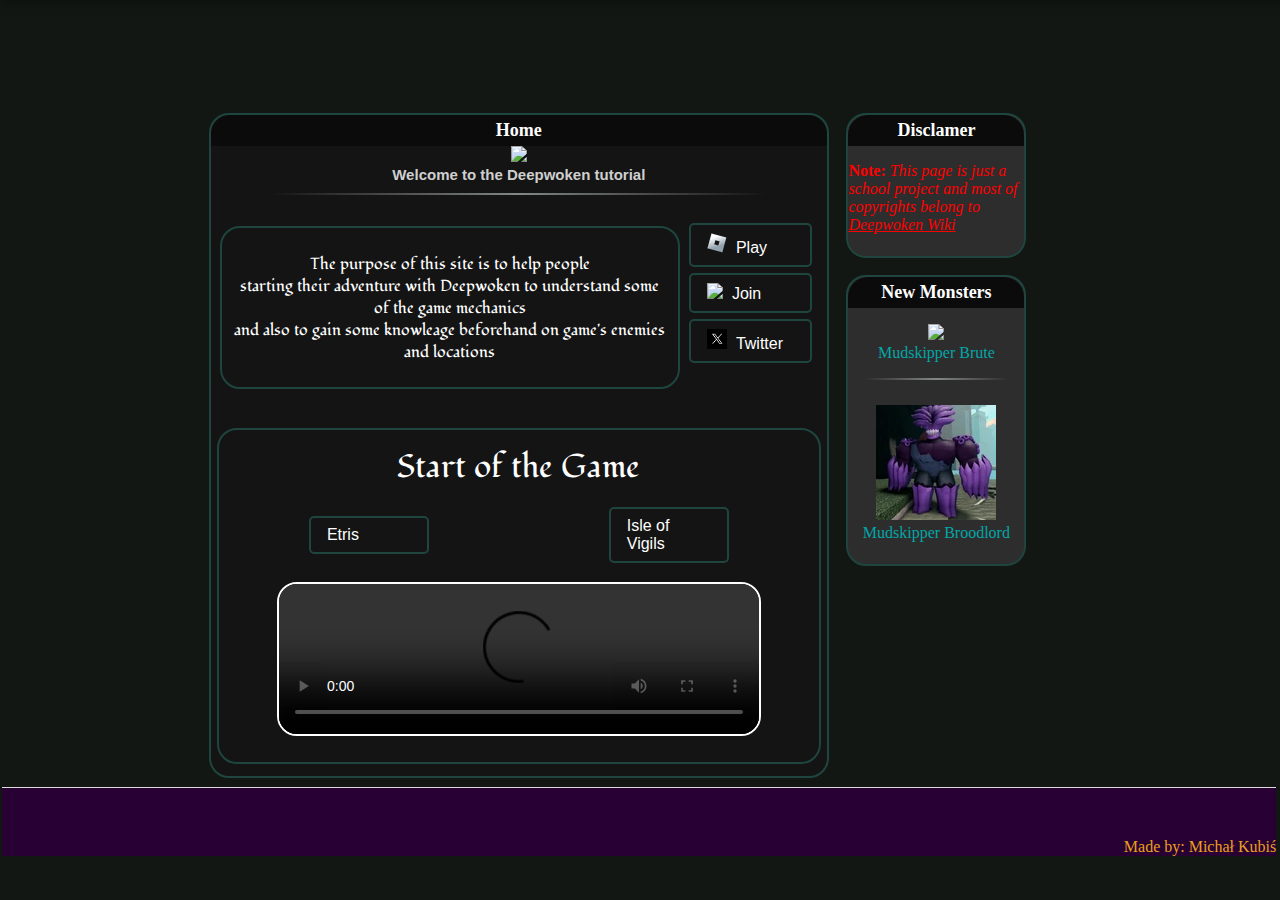
==== index.html @ 12e8b18b "Add files via upload" ====
<!DOCTYPE html>
<html lang="en">
<head>
  <meta charset="UTF-8">
  <meta name="viewport" content="width=device-width, initial-scale=1.0">
  <link rel="icon" href="Deepwoken.png">
  <link rel="stylesheet" href="styl.css">
  <link rel="preconnect" href="https://fonts.googleapis.com">
  <link rel="preconnect" href="https://fonts.gstatic.com" crossorigin>
  <link href="https://fonts.googleapis.com/css2?family=Fondamento:ital@0;1&display=swap" rel="stylesheet">
  <title>Noobwoken</title>
</head>
<body>
  <header class="pop-up">
    <a href="Noobwoken.html"><img src="noobwoken-logo.png"></a>
    <p><a href="https://deepwoken.fandom.com/wiki/Deepwoken_Wiki">Deepwoken Wiki</a></p>
  </header>
  <section class="lewy">
    <header>
      Home
    </header>
    <center><img src="Noobwoken-logo.png" class="nb"></center>
    <div class="naglowek"><b>Welcome to the Deepwoken tutorial</b></div>
    <hr>
    <nav>
      <section class="inf">
        The purpose of this site is to help people 
        <br>
        starting their adventure with Deepwoken to understand some of the game mechanics
        <br> 
        and also to gain some knowleage beforehand on game's enemies and locations
      </section>
    </nav>
    <aside>
      <button class="btn"><a href="https://www.roblox.com/games/4111023553/Deepwoken"></a><img src="Roblox.png"></img>Play</button><br>
      <button class="btn"><a href="https://discord.com/invite/deepwoken-wiki-768105926351650866"></a><img src="Discord.png">Join</button><br>
      <button class="btn"><a href="https://twitter.com/Deepwoken"></a><img src="x.png" height="20px" width="20px">Twitter</button>
    </aside>
    <section class="tutorial">
      <div class="header">
        Start of the Game
      </div>
      <div class="ttr">
        <button class="btn" onclick="Etris()">Etris</button>
        <button class="btn" onclick="Isle()">Isle of Vigils</button>
      </div>
      <p><video controls src="" width="80%" id="video"></video></p>
    </section>
  </section>
    <section class="prawy">
        <header>Disclamer</header>
        <p class="disclamer"><b>Note:</b><i> This page is just a school project and most of copyrights belong to <a href="https://deepwoken.fandom.com/wiki/Deepwoken_Wiki">Deepwoken Wiki </a></i></p>
    </section>
    <section class="prawy"> 
      <header>New Monsters</header>
      <p class="Monsters">
      <a href="Mudskipper_Brute.html"><img src="Closeup_Brute.png"></a>
      <a href="Mudskipper_Brute.html" style="text-decoration:none;">Mudskipper Brute</a>
    </p>
      <hr>
      <p class="Monsters">
        <a href="Mudskipper_Broodlord.html"><img src="Mudbroodlord.png"></a>
        <a href="Mudskipper_Broodlord.html" style="text-decoration:none;">Mudskipper Broodlord</a>
      </p>  
    </section>
    <footer>
      Made by: Michał Kubiś
    </footer>
      
      <script>
      window.addEventListener("scroll", function() {
  if (window.pageYOffset >= 200) {
    document.querySelectorAll(".pop-up").forEach(function(element) {
      element.style.top = "0";
    });
  } else {
    document.querySelectorAll(".pop-up").forEach(function(element) {
      element.style.top = "-46px";
    });
  }
});
        function Etris()
        {
            document.getElementById("video").src = "Etris.mp4"
        }
        function Isle()
        {
            document.getElementById("video").src = "Isle.mp4"
        }
      </script>
      
</body>
</html>
---- styl.css ----
.pop-up
{
    align-items: center;
    background-color: #1e453e;
    box-shadow: 0 3px 12px 0 #0000004d;
    color: #fff;
    display: flex;
    position: relative;
    height: 46px;
    width: 100%;
    padding-left: 2.5%;
    position: fixed;
    left: 0;
    top: -46px;
    transition: top 0.5s ease-in-out;
    z-index: 2;
}
.pop-up a
{
    color: white;
    display: -webkit-box;
    font-size: 16px;
    font-weight: 700;
    line-height: 1.25;
    overflow: hidden;
    text-decoration: none;
    -webkit-line-clamp: 2;
    -webkit-box-orient: vertical;
    flex-shrink: 1;
    max-width: 350px;
    min-width: min-content;
    margin-left: 15px;
}
footer
{
    text-align: right;
    height: 100px;
    width: 100%;
    clear: both;
    color: #eaa01e;
    background-color: #280033;
    position: relative;
    bottom: 0;
    left: -22.5%;
    width: 144.8%;
    height: auto;
    padding-top: 50px;
    border-top: 1px solid #ddd;
}
body
{
    height: 100%;
    background-color: #121713;
    color: white;
    padding-top: 7.5%;
    padding-left: 15%;
    padding-right: 15%;
}
.nb 
{
    height: 100%;
    width: auto;
}
.disclamer, .disclamer a
{
    color: red;
}
section > header
{
    height: 5%;
    background-color: #0b0b0b;
    width: auto;
    text-align: center;
    padding: 5px;
    font-size: 18px;
    font-weight: bold;
    border-radius: 20px 20px 0 0;
}
section
{
    border-color: #1e453e;
    border-style: solid;
    border-width: 2px;
    border-radius: 20px 20px 20px 20px;
    margin: 1%;
    padding-bottom: 6px;
}
.lewy
{
    background-color: #141414;
    width: 70%;
    height: auto;
    float: left;
}
.naglowek
{
    color: #cfcfcf;
    font-family: Arial;
    text-align: center;
    font-size: 15px;
}
.prawy
{
    background-color: #2d2d2d;
    width: 20%;
    height: auto;
    float: left;
    text-transform: 1;
}
.prawy .Monsters
{
    display: flex;
    align-items: center;
    justify-content: space-around;
    flex-direction: column;
}
.Monsters a
{
    color: #04a7a7;
}
.pop-up a
{
    height: 100%;
}
a img
{
    height: 100%;
    width: auto;
}
hr {
    border-width: 1px;
    border-style: solid;
    border-image: linear-gradient(to right, rgba(131, 136, 132, 0) 0%, rgba(131, 136, 132, 1) 50%, rgba(131, 136, 132, 0) 100%) 100% 1;
    width: 80%;
    margin: 10px auto 25px;
  }
  button {
    margin: 0.2rem;
    margin-top: 0.5%;
    width: 20%;
    text-align: left;
    font-size: 100%;
    }
button img
{
    margin-right: 10%;
}
.btn {
    background-color: #141414;
    color:#fff;
    padding: .5em 1em;
    border: none;
    outline: none;
    position: relative;
     cursor: pointer;
    --background-color:
    #E3E3E3;
    border-color: #1e453e;
    border-style: solid;
    border-width: 2px;
    border-radius: 5px;
}
    
.btn.btn::before {
    content: '';
    position: absolute;
    top: 0;
    left: 0;
    bottom: 0;
    right: 0;
    z-index: -1;
    background-color: #1e453e;
    
    transition: transform 1000ms ease-in-out;
    transform: scaleX(0);
    transform-origin: left; 
}
.btn.btn:hover::before,
.btn.btn:focus::before {
    transform: scaleX(1);
}
.btn.btn 
{
    z-index: 1;
}
.inf
{
    font-family: "Fondamento", cursive;
    font-weight: 400;
    font-style: normal;
    width: 70%;
    height: 100%;
    float: left;
    text-align: center;
    padding: 2%;
    padding-top: 4%;
    padding-bottom: 4%;
    margin-left: 1.5%;
}
.tutorial
{
    text-align: center;
    margin-top: 10%;
    height: 110%;
}
.tutorial .header
{
    padding: 2.5%;
    font-family: "Fondamento", cursive;
    font-size: xx-large;
}
.ttr
{
    display: flex;
    align-items: center ;
    justify-content: space-around;
}
video
{
    border: white;
    border-radius: 20px;
    border-width: 2px;
    border-style: solid;
}
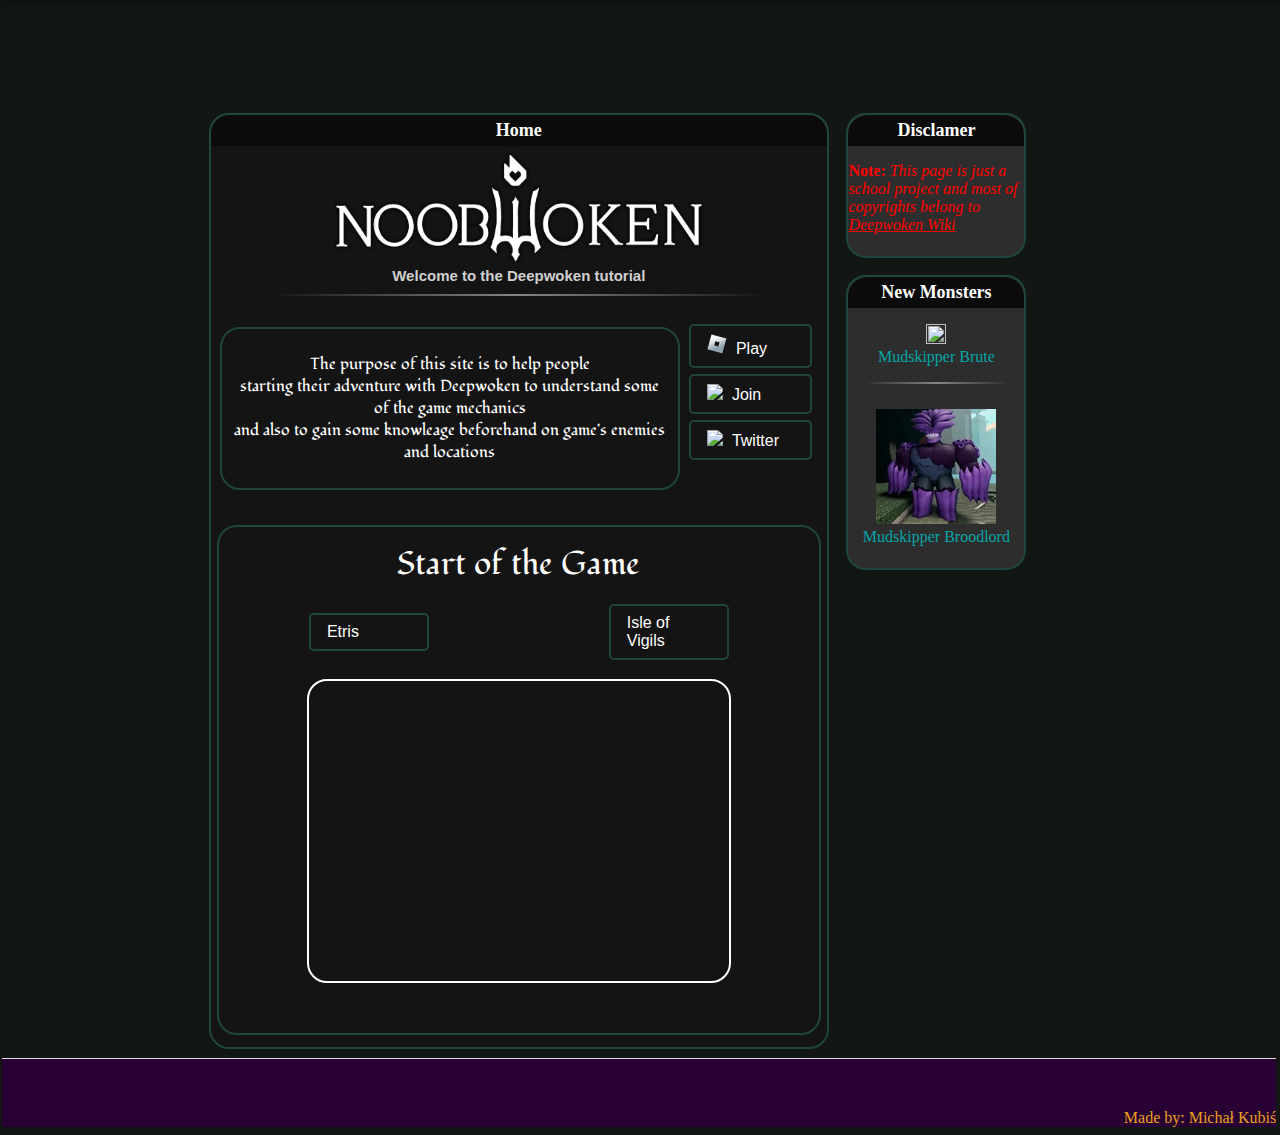
==== commit 0cbcaf3f: "Update index.html" ====
--- a/index.html
+++ b/index.html
@@ -12,14 +12,14 @@
 </head>
 <body>
   <header class="pop-up">
-    <a href="Noobwoken.html"><img src="noobwoken-logo.png"></a>
+    <a href="index.html"><img src="noobwoken-logo.png"></a>
     <p><a href="https://deepwoken.fandom.com/wiki/Deepwoken_Wiki">Deepwoken Wiki</a></p>
   </header>
   <section class="lewy">
     <header>
       Home
     </header>
-    <center><img src="Noobwoken-logo.png" class="nb"></center>
+    <center><img src="noobwoken-logo.png" class="nb"></center>
     <div class="naglowek"><b>Welcome to the Deepwoken tutorial</b></div>
     <hr>
     <nav>
@@ -32,9 +32,9 @@
       </section>
     </nav>
     <aside>
-      <button class="btn"><a href="https://www.roblox.com/games/4111023553/Deepwoken"></a><img src="Roblox.png"></img>Play</button><br>
-      <button class="btn"><a href="https://discord.com/invite/deepwoken-wiki-768105926351650866"></a><img src="Discord.png">Join</button><br>
-      <button class="btn"><a href="https://twitter.com/Deepwoken"></a><img src="x.png" height="20px" width="20px">Twitter</button>
+      <a href="https://www.roblox.com/games/4111023553/Deepwoken" target="_blank"><button class="btn"><img src="Roblox.png"></img>Play</button></a><br>
+      <a href="https://discord.com/invite/deepwoken-wiki-768105926351650866" target="_blank"><button class="btn"><img src="Discord.png">Join</button></a><br>
+      <a href="https://twitter.com/Deepwoken" target="_blank"><button class="btn"><img src="X.png">Twitter</button></a>
     </aside>
     <section class="tutorial">
       <div class="header">
@@ -44,7 +44,7 @@
         <button class="btn" onclick="Etris()">Etris</button>
         <button class="btn" onclick="Isle()">Isle of Vigils</button>
       </div>
-      <p><video controls src="" width="80%" id="video"></video></p>
+      <p><iframe id="video" src="https://drive.google.com/file/d/19NvT2OAGpv3wiqWqqkhgVlqgxOMVLLyj/preview" allow="autoplay" allowfullscreen></iframe></p>
     </section>
   </section>
     <section class="prawy">
@@ -81,13 +81,13 @@
 });
         function Etris()
         {
-            document.getElementById("video").src = "Etris.mp4"
+            document.getElementById("video").src = "https://drive.google.com/file/d/19NvT2OAGpv3wiqWqqkhgVlqgxOMVLLyj/preview"
         }
         function Isle()
         {
-            document.getElementById("video").src = "Isle.mp4"
+            document.getElementById("video").src = "https://drive.google.com/file/d/1uZRLWD0m-pIgqr-Qh9qRz_Z5vYAHrwcR/preview"
         }
       </script>
       
 </body>
-</html>+</html>
--- a/styl.css
+++ b/styl.css
@@ -59,7 +59,7 @@
 .nb 
 {
     height: 100%;
-    width: auto;
+    width: 60%;
 }
 .disclamer, .disclamer a
 {
@@ -113,6 +113,11 @@
     align-items: center;
     justify-content: space-around;
     flex-direction: column;
+}
+.Monsters img
+{
+    height: 100%;
+    width: 100%;
 }
 .Monsters a
 {
@@ -201,7 +206,7 @@
 {
     text-align: center;
     margin-top: 10%;
-    height: 110%;
+    height: 500px;
 }
 .tutorial .header
 {
@@ -215,10 +220,12 @@
     align-items: center ;
     justify-content: space-around;
 }
-video
+iframe
 {
     border: white;
     border-radius: 20px;
     border-width: 2px;
     border-style: solid;
-}
+    width: 70%;
+    height: 300px;
+}
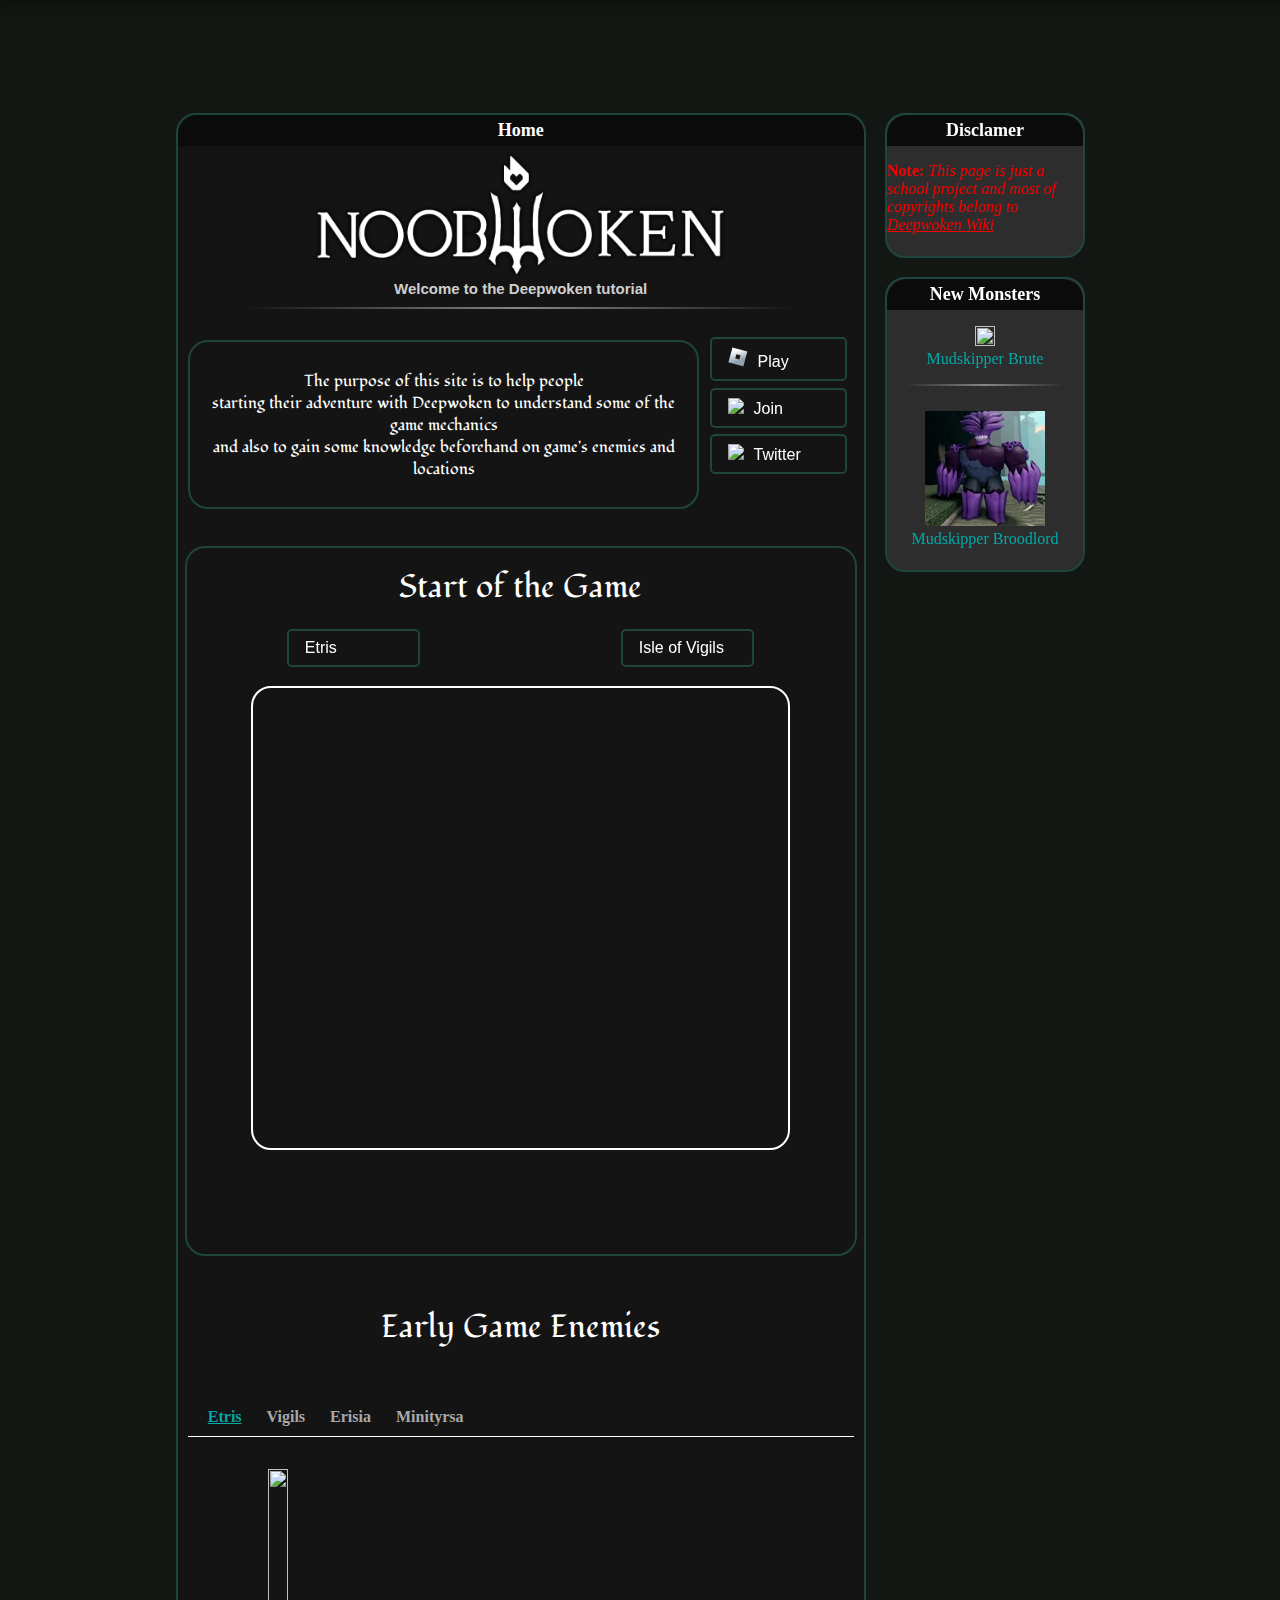
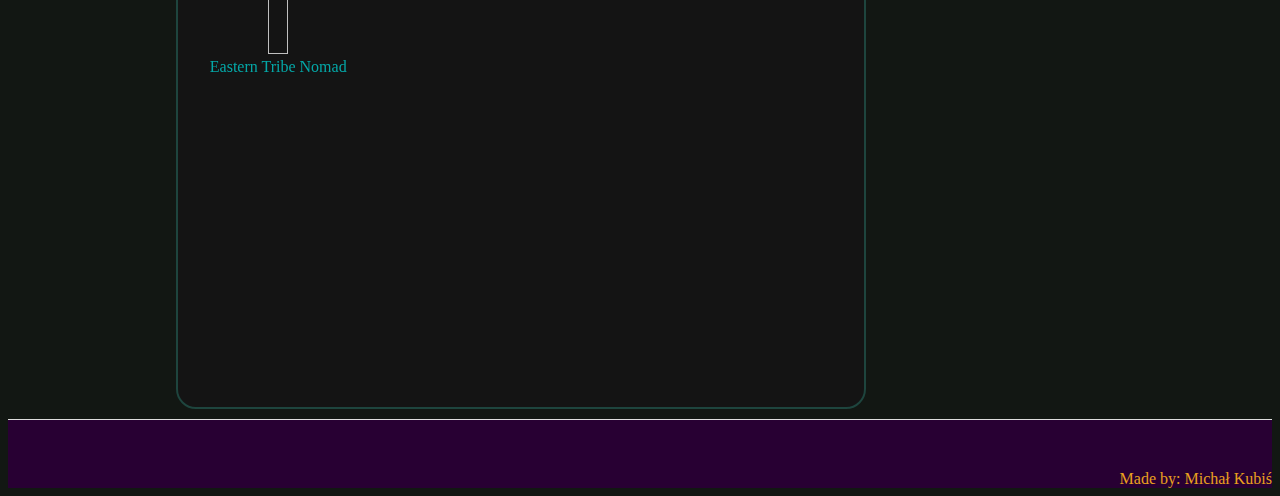
==== commit a1600c3b: "Add files via upload" ====
--- a/index.html
+++ b/index.html
@@ -15,6 +15,7 @@
     <a href="index.html"><img src="noobwoken-logo.png"></a>
     <p><a href="https://deepwoken.fandom.com/wiki/Deepwoken_Wiki">Deepwoken Wiki</a></p>
   </header>
+  <div class="body">
   <section class="lewy">
     <header>
       Home
@@ -23,17 +24,17 @@
     <div class="naglowek"><b>Welcome to the Deepwoken tutorial</b></div>
     <hr>
     <nav>
-      <section class="inf">
+      <section class="inf" >
         The purpose of this site is to help people 
         <br>
         starting their adventure with Deepwoken to understand some of the game mechanics
         <br> 
-        and also to gain some knowleage beforehand on game's enemies and locations
+        and also to gain some knowledge beforehand on game's enemies and locations
       </section>
     </nav>
     <aside>
       <a href="https://www.roblox.com/games/4111023553/Deepwoken" target="_blank"><button class="btn"><img src="Roblox.png"></img>Play</button></a><br>
-      <a href="https://discord.com/invite/deepwoken-wiki-768105926351650866" target="_blank"><button class="btn"><img src="Discord.png">Join</button></a><br>
+      <a href="https://discord.com/invite/deepwoken" target="_blank"><button class="btn"><img src="Discord.png">Join</button></a><br>
       <a href="https://twitter.com/Deepwoken" target="_blank"><button class="btn"><img src="X.png">Twitter</button></a>
     </aside>
     <section class="tutorial">
@@ -44,9 +45,39 @@
         <button class="btn" onclick="Etris()">Etris</button>
         <button class="btn" onclick="Isle()">Isle of Vigils</button>
       </div>
-      <p><iframe id="video" src="https://drive.google.com/file/d/19NvT2OAGpv3wiqWqqkhgVlqgxOMVLLyj/preview" allow="autoplay" allowfullscreen></iframe></p>
+      <p><iframe id="video" src="https://drive.google.com/file/d/19NvT2OAGpv3wiqWqqkhgVlqgxOMVLLyj/preview" loading="lazy" allow="autoplay" allowfullscreen></iframe></p>
     </section>
+    <p class="header">Early Game Enemies</p>
+    <div class="Etrean_Luminant" style="border-bottom: 1px solid white;">
+      <a class="Etrean" data-div="1" style="color: #04a7a7; text-decoration: underline;">Etris</a>
+      <a class="Etrean" data-div="2">Vigils</a>
+      <a class="Etrean" data-div="3">Erisia</a>
+      <a class="Etrean" data-div="4">Minityrsa</a>
+    </div>
+    <div class="divy">
+      <div class="div div1">
+        <div class="dif">
+          <a href="Nomad.html"><img src="Nomad.png"></a>
+          <a href="Nomad.html">Eastern Tribe Nomad
+            <!-- ☆ ★ -->
+          </a>
+      </div>
+      </div>
+
+      <div class="div div2">
+        Vigils' enemies aren't included here yet
+      </div>
+  
+      <div class="div div3">
+        Erisia's enemies aren't included here yet
+      </div>
+  
+      <div class="div div4">
+        Minityrsa's enemies aren't included here yet
+      </div>
+    </div>
   </section>
+  
     <section class="prawy">
         <header>Disclamer</header>
         <p class="disclamer"><b>Note:</b><i> This page is just a school project and most of copyrights belong to <a href="https://deepwoken.fandom.com/wiki/Deepwoken_Wiki">Deepwoken Wiki </a></i></p>
@@ -55,14 +86,15 @@
       <header>New Monsters</header>
       <p class="Monsters">
       <a href="Mudskipper_Brute.html"><img src="Closeup_Brute.png"></a>
-      <a href="Mudskipper_Brute.html" style="text-decoration:none;">Mudskipper Brute</a>
+      <a href="Mudskipper_Brute.html">Mudskipper Brute</a>
     </p>
       <hr>
       <p class="Monsters">
         <a href="Mudskipper_Broodlord.html"><img src="Mudbroodlord.png"></a>
-        <a href="Mudskipper_Broodlord.html" style="text-decoration:none;">Mudskipper Broodlord</a>
+        <a href="Mudskipper_Broodlord.html">Mudskipper Broodlord</a>
       </p>  
     </section>
+  </div>
     <footer>
       Made by: Michał Kubiś
     </footer>
@@ -87,7 +119,38 @@
         {
             document.getElementById("video").src = "https://drive.google.com/file/d/1uZRLWD0m-pIgqr-Qh9qRz_Z5vYAHrwcR/preview"
         }
+
+        const Etrean_Luminant = document.querySelectorAll(".Etrean");
+
+        Etrean_Luminant.forEach(Etrean => {
+          Etrean.addEventListener("click", () => {
+    const div = document.querySelector(`.div${Etrean.dataset.div}`);
+
+    // Ukryj wszystkie divy
+    const divy = document.querySelectorAll(".div");
+    divy.forEach(div => {
+      div.style.display = "none";
+    });
+
+    // Wyświetl kliknięty div
+    div.style.display = "block";
+  });
+});
+var links = document.querySelectorAll("a.Etrean");
+    for (var i = 1; i < links.length; i++) {
+      links[i].style.textDecoration = "none";
+    }
+    for (var i = 0; i < links.length; i++) {
+      links[i].addEventListener("click", function() {
+        for (var j = 0; j < links.length; j++) {
+          links[j].style.textDecoration = "none";
+          links[j].style.color = "#a9a9a9"
+        }
+        this.style.textDecoration = "underline";
+        this.style.color = "#04a7a7";
+      });
+    }
       </script>
       
 </body>
-</html>
+</html>--- a/styl.css
+++ b/styl.css
@@ -41,20 +41,21 @@
     background-color: #280033;
     position: relative;
     bottom: 0;
-    left: -22.5%;
-    width: 144.8%;
     height: auto;
     padding-top: 50px;
     border-top: 1px solid #ddd;
 }
+.body
+{
+    height: 100%;
+    padding-top: 7.5%;
+    padding-left: 12.5%;
+    padding-right: 10%;
+}
 body
 {
-    height: 100%;
     background-color: #121713;
     color: white;
-    padding-top: 7.5%;
-    padding-left: 15%;
-    padding-right: 15%;
 }
 .nb 
 {
@@ -75,6 +76,12 @@
     font-size: 18px;
     font-weight: bold;
     border-radius: 20px 20px 0 0;
+    display: flex;
+    flex-direction: column;
+    flex-wrap: wrap;
+    justify-content: center;
+    align-items: center;
+    align-content: center;    
 }
 section
 {
@@ -84,6 +91,7 @@
     border-radius: 20px 20px 20px 20px;
     margin: 1%;
     padding-bottom: 6px;
+    height: auto;
 }
 .lewy
 {
@@ -121,7 +129,13 @@
 }
 .Monsters a
 {
+    text-decoration:none;
     color: #04a7a7;
+}
+.Monsters a:hover
+{
+    color: #14e3e1;
+    text-decoration: underline;
 }
 .pop-up a
 {
@@ -206,11 +220,12 @@
 {
     text-align: center;
     margin-top: 10%;
-    height: 500px;
-}
-.tutorial .header
+    height: 700px;
+}
+.header
 {
     padding: 2.5%;
+    text-align: center;
     font-family: "Fondamento", cursive;
     font-size: xx-large;
 }
@@ -226,6 +241,68 @@
     border-radius: 20px;
     border-width: 2px;
     border-style: solid;
-    width: 70%;
-    height: 300px;
-}
+    width: 80%;
+    height: 460px;
+}
+.Etrean_Luminant, .Etrean
+{
+    margin: 10px;
+    padding-left: 5px;
+    color: #a9a9a9;
+    font-weight: bold;
+    display: flex;
+    flex-direction: row;
+    flex-wrap: wrap;
+    justify-content: flex-start;
+    align-items: stretch;
+    align-content: flex-start;
+}
+.Etrean:hover
+{
+    color: #e5e5e5;
+    transition: color 0.3s ease-in; 
+}
+.Etrean:not(:hover)
+{
+    transition: color 0.3s ease-in;
+}
+.div {
+    width: auto;
+    height: 500px;
+    margin: 1rem;
+    padding: 1rem;
+    display: flex;
+    flex-direction: row;
+    flex-wrap: wrap;
+    justify-content: flex-start;
+    align-items: flex-start;
+    align-content: flex-start;
+  }
+.div img
+{
+    height: 185px;
+    width: 100%;
+}
+.div2, .div3, .div4 {
+    display: none;
+}
+.dif
+{
+    display: inline-flex;
+    flex-direction: column;
+    flex-wrap: nowrap;
+    justify-content: flex-start;
+    align-items: center;
+    align-content: center;
+}
+.dif a
+{
+    text-decoration: none;
+    color: #04a7a7;
+    text-align: center;
+}
+.dif a:hover
+{
+    color: #14e3e1;
+    text-decoration: underline;
+} 